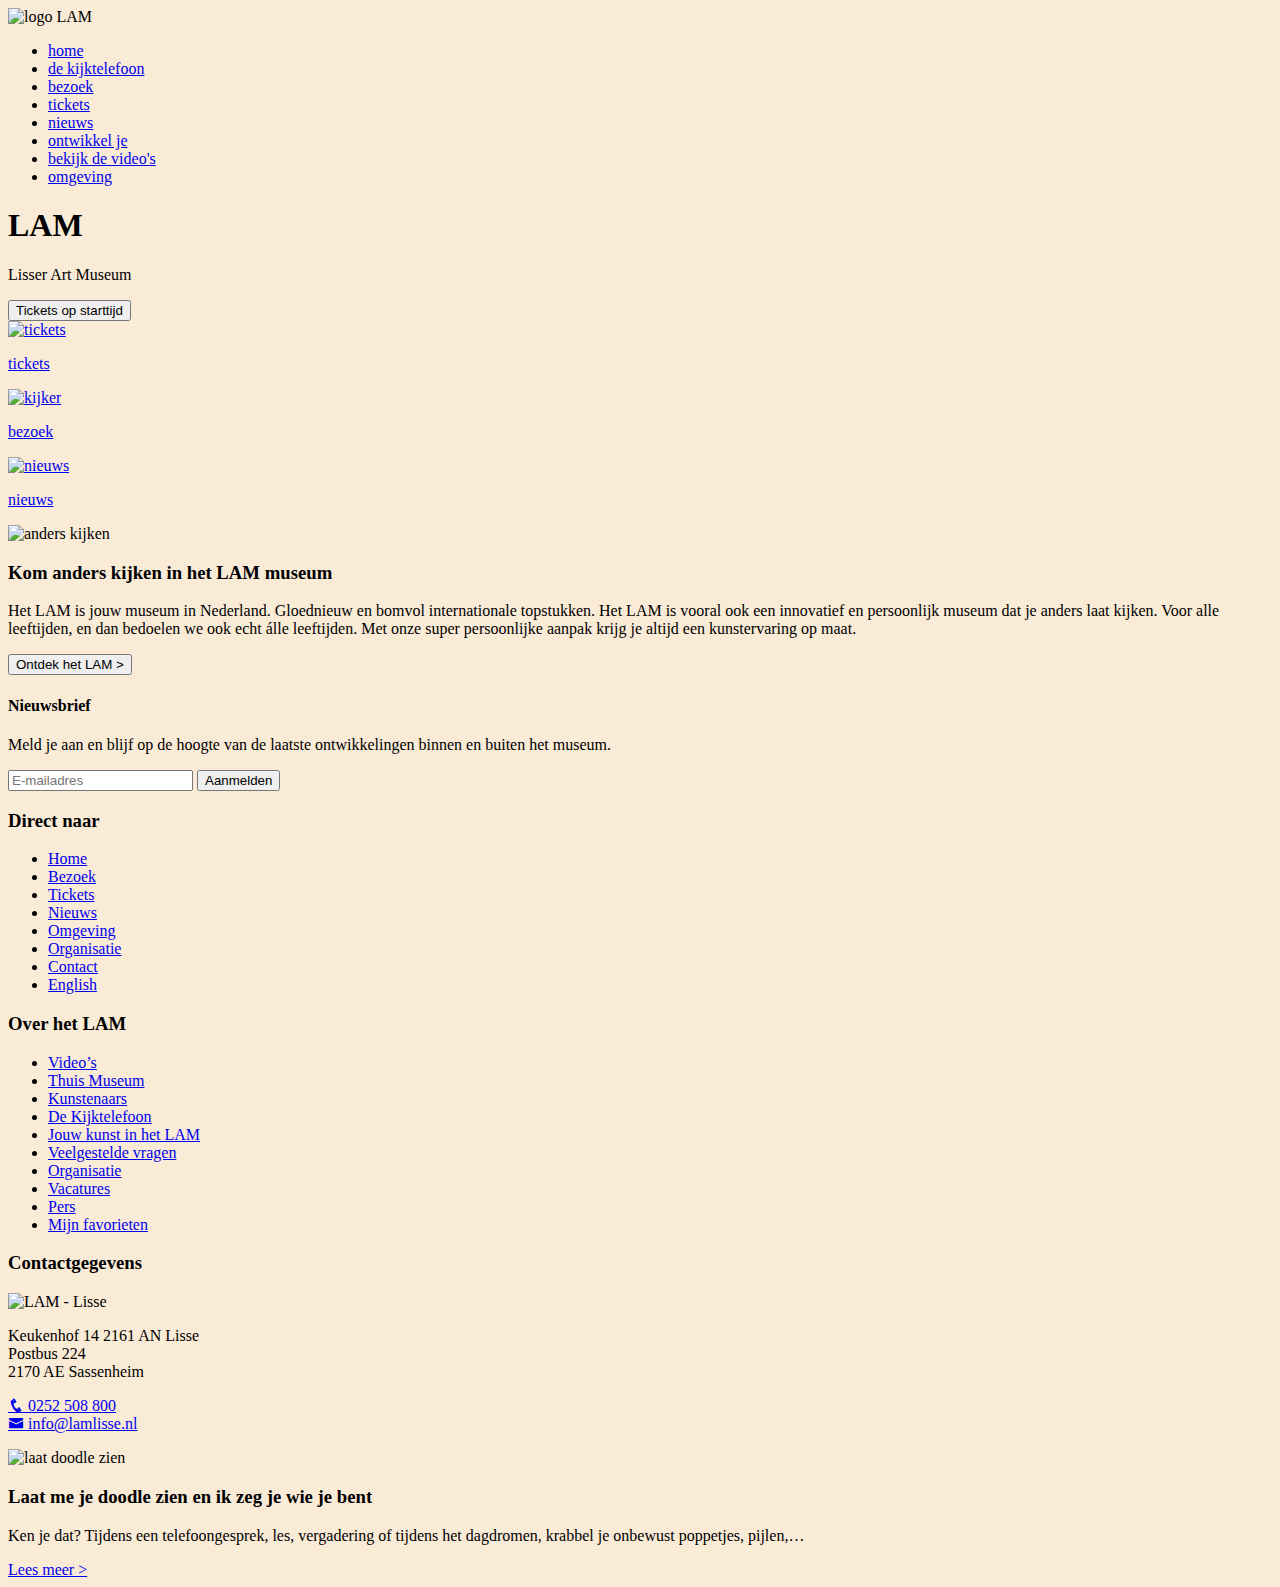
==== les 7/index.html @ a71ca47a "nieuwe les erbij" ====
<!DOCTYPE html>
<html lang="en">

<head>
    <meta charset="UTF-8">
    <meta name="viewport" content="width=device-width, initial-scale=1.0">
    <meta name="author" content="Theo den Blanken">
    <title>layout met Bootstrap</title>
    <link rel="stylesheet" href="icofont/icofont.min.css">
</head>

<body style="background-color: antiquewhite;">
    <nav >
        <div>
            <a" href="#"><img
                    src="https://www.lamlisse.nl/wp-content/uploads/2018/03/LAM-Lisse-logo-white.svg" alt="logo LAM"
                    ></a>
            <ul>
                <li><a href="#">home</a></li>
                <li><a href="#">de kijktelefoon</a></li>
                <li><a href="#">bezoek</a></li>
                <li><a href="#">tickets</a></li>
                <li><a href="#">nieuws</a></li>
                <li><a href="#">ontwikkel je</a></li>
                <li><a href="#">bekijk de video's</a></li>
                <li><a href="#">omgeving</a></li>
            </ul>
        </div>
    </nav>

    
    <header 
    style="background-image: url(https://www.lamlisse.nl/wp-content/uploads/2018/05/20180516-131625-_52A1059-%C2%A9BibiVeth-1200x2200.jpg); background-position: center;">
        <h1>LAM</h1>
        <p>Lisser Art Museum</p>
        <button>Tickets op starttijd</button>
        <div>

            <section>
                <a href="#">
                    <img src="https://www.lamlisse.nl/wp-content/uploads/2018/03/tickets-square.svg" alt="tickets">
                    <p>tickets</p>
                </a>
            </section>
            <section>
                <a href="#" >
                    <img src="https://www.lamlisse.nl/wp-content/uploads/2018/03/ontdek-square.svg" alt="kijker">
                    <p>bezoek</p>
                </a>
            </section>
            <section>
                <a href="#">
                    <img src="https://www.lamlisse.nl/wp-content/uploads/2020/03/nieuws-square-1.svg" alt="nieuws">
                    <p>nieuws</p>
                </a>
            </section>
        </div>
    </header>


    <main>
        
           <div>
            <img src="https://www.lamlisse.nl/wp-content/uploads/2018/05/20180516-141549-_52A1123-%C2%A9BibiVeth-1200x2200.jpg"
            alt="anders kijken">
           </div>
            <div>
                <h3>Kom anders kijken in het LAM museum</h3>
                <p>Het LAM is jouw museum in Nederland. Gloednieuw en bomvol internationale topstukken. Het LAM is
                    vooral ook een innovatief en persoonlijk museum dat je anders laat kijken. Voor alle leeftijden, en
                    dan bedoelen we ook echt álle leeftijden. Met onze super persoonlijke aanpak krijg je altijd een
                    kunstervaring op maat. </p>
                <div>
                    <button>Ontdek het LAM ></button>
                </div>
            </div>
        
    </main>

    <div id="nieuwsbrief">
        <h4>Nieuwsbrief</h4>
        <p>Meld je aan en blijf op de hoogte van de laatste ontwikkelingen binnen en buiten het museum.
        </p>
        <div>
            <input type="text" placeholder="E-mailadres">
            <input type="submit" value="Aanmelden">
        </div>
    </div>
    <footer>
        <section >
            <h3>Direct naar</h3>
            <ul>
                <li><a href="#">Home</a></li>
                <li><a href="#">Bezoek</a></li>
                <li><a href="#">Tickets</a></li>
                <li><a href="#">Nieuws</a></li>
                <li><a href="#">Omgeving</a></li>
                <li><a href="#">Organisatie</a></li>
                <li><a href="#">Contact</a></li>
                <li><a href="#">English</a></li>
            </ul>
        </section>
        <section>
            <h3>Over het LAM</h3>
            <ul>
                <li><a href="#">Video’s</a></li>
                <li><a href="#">Thuis Museum</a></li>
                <li><a href="#">Kunstenaars</a></li>
                <li><a href="#">De Kijktelefoon</a></li>
                <li><a href="#">Jouw kunst in het LAM</a></li>
                <li><a href="#">Veelgestelde vragen</a></li>
                <li><a href="#">Organisatie</a></li>
                <li><a href="#">Vacatures</a></li>
                <li><a href="#">Pers</a></li>
                <li><a href="#">Mijn favorieten</a></li>
            </ul>
        </section>


        <section>
            <h3>Contactgegevens</h3>
            <img src="https://www.lamlisse.nl/wp-content/uploads/2018/06/LAM-Lisser-ART-Museum-rgb.svg"
                alt="LAM - Lisse">
            <p>
                Keukenhof 14 2161 AN Lisse <br>
                Postbus 224 <br>
                2170 AE Sassenheim <br>
                <div class="icon-holder">
                    <a href="tel:0252508800" class="icon">
                        <i class="icofont-phone"></i>
                        0252 508 800
                    </a> <br>
                    <a href="mailto:info@lamlisse.nl" class="icon">
                        <i class="icofont-envelope"></i>
                        info@lamlisse.nl
                    </a>
                </div>
            </p>
        </section>
        <section>
            <img src="https://www.lamlisse.nl/wp-content/uploads/2021/01/20200102-111344-_52A9504-Bibi-Veth-lr--scaled-e1610018879217.jpg"
                alt="laat doodle zien">
            <h3>Laat me je doodle zien en ik zeg je wie je bent</h3>
            <p>
                Ken je dat? Tijdens een telefoongesprek, les, vergadering of tijdens het dagdromen, krabbel je onbewust
                poppetjes, pijlen,…
            </p>
            <div>
                <a href="#">Lees meer ></a>
            </div>
        </section>

    </footer>


</body>

</html>
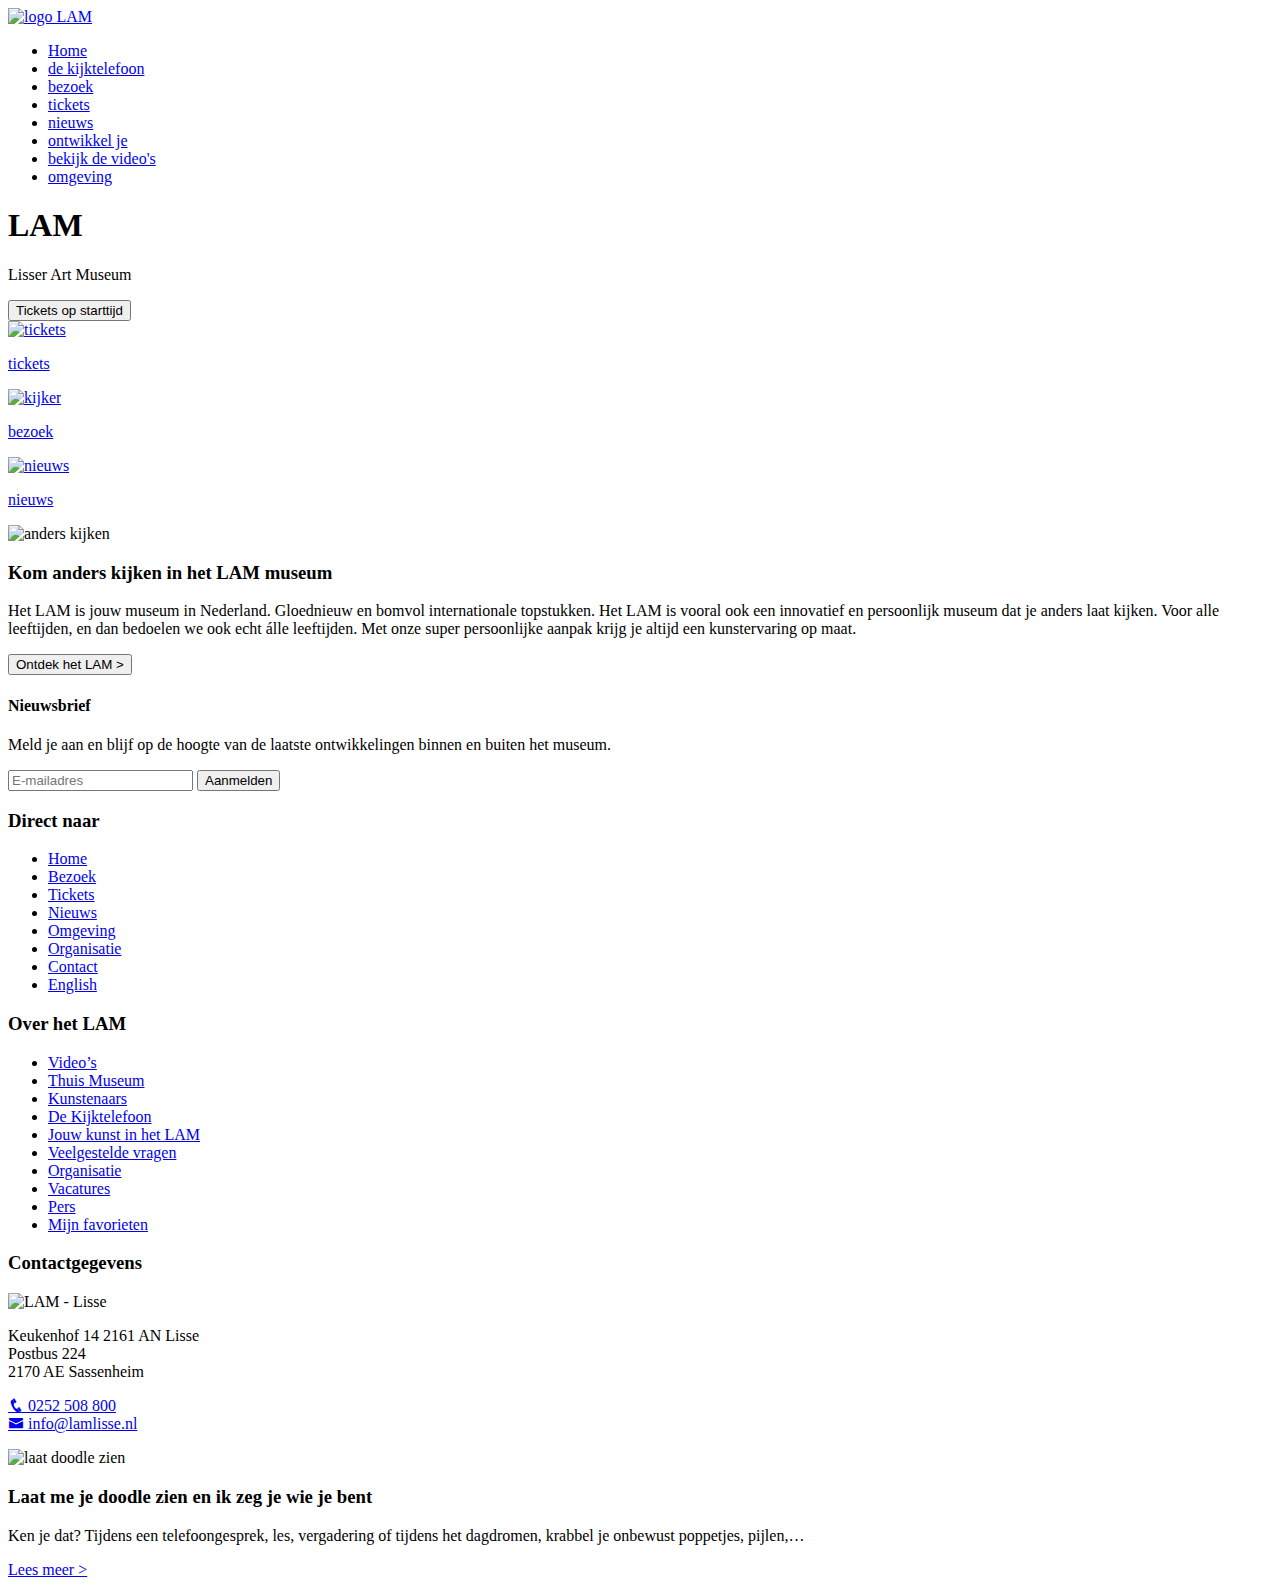
==== commit 7b808fa9: "opdracht af" ====
--- a/les 7/index.html
+++ b/les 7/index.html
@@ -7,49 +7,54 @@
     <meta name="author" content="Theo den Blanken">
     <title>layout met Bootstrap</title>
     <link rel="stylesheet" href="icofont/icofont.min.css">
+    <link href="https://cdn.jsdelivr.net/npm/bootstrap@5.0.0-beta1/dist/css/bootstrap.min.css" rel="stylesheet" integrity="sha384-giJF6kkoqNQ00vy+HMDP7azOuL0xtbfIcaT9wjKHr8RbDVddVHyTfAAsrekwKmP1" crossorigin="anonymous">
 </head>
 
-<body style="background-color: antiquewhite;">
-    <nav >
-        <div>
-            <a" href="#"><img
-                    src="https://www.lamlisse.nl/wp-content/uploads/2018/03/LAM-Lisse-logo-white.svg" alt="logo LAM"
-                    ></a>
-            <ul>
-                <li><a href="#">home</a></li>
-                <li><a href="#">de kijktelefoon</a></li>
-                <li><a href="#">bezoek</a></li>
-                <li><a href="#">tickets</a></li>
-                <li><a href="#">nieuws</a></li>
-                <li><a href="#">ontwikkel je</a></li>
-                <li><a href="#">bekijk de video's</a></li>
-                <li><a href="#">omgeving</a></li>
-            </ul>
-        </div>
-    </nav>
+<body>
+    <nav class="navbar navbar-expand-lg navbar-dark bg-dark">
+    <div class="container-fluid">
+      <a class="navbar-brand" href="#"><img class="px-4" src="https://www.lamlisse.nl/wp-content/uploads/2018/03/LAM-Lisse-logo-white.svg" alt="logo LAM">
+    </a>
+      
+      <div class="collapse navbar-collapse" id="navbarSupportedContent">
+        <ul class="navbar-nav me-auto mb-2 mb-lg-0">
+          <li class="nav-item">
+            <a class="nav-link " aria-current="page" href="#">Home</a>
+          </li>
+          <li class="nav-item"><a class="nav-link" href="#">de kijktelefoon</a></li>
+          <li class="nav-item"><a class="nav-link" href="#">bezoek</a></li>
+          <li class="nav-item"><a class="nav-link" href="#">tickets</a></li>
+          <li class="nav-item"><a class="nav-link" href="#">nieuws</a></li>
+          <li class="nav-item"><a class="nav-link" href="#">ontwikkel je</a></li>
+          <li class="nav-item"><a class="nav-link" href="#">bekijk de video's</a></li>
+          <li class="nav-item"><a class="nav-link" href="#">omgeving</a></li>
+        </ul>
+               
+      </div>
+    </div>
+  </nav>
+    
+    <header class="container-fluid text-center text-white mb-5 p-5"
+    style="background-image: url(https://www.lamlisse.nl/wp-content/uploads/2018/05/20180516-131625-_52A1059-%C2%A9BibiVeth-1200x2200.jpg); background-position: center;">
+        <h1 class="mt-5 display-1">LAM</h1>
+        <p>Lisser Art Museum</p>
+        <button class="btn btn-primary mb-5">Tickets op starttijd</button>
+        <div class="row justify-content-around text-dark text-uppercase pb-5" >
 
-    
-    <header 
-    style="background-image: url(https://www.lamlisse.nl/wp-content/uploads/2018/05/20180516-131625-_52A1059-%C2%A9BibiVeth-1200x2200.jpg); background-position: center;">
-        <h1>LAM</h1>
-        <p>Lisser Art Museum</p>
-        <button>Tickets op starttijd</button>
-        <div>
-
-            <section>
-                <a href="#">
+            <section class="col-2 bg-light">
+                <a href="#" class="text-decoration-none text-reset">
                     <img src="https://www.lamlisse.nl/wp-content/uploads/2018/03/tickets-square.svg" alt="tickets">
                     <p>tickets</p>
                 </a>
             </section>
-            <section>
-                <a href="#" >
+            <section class="col-2 bg-light">
+                <a href="#" class="text-decoration-none text-reset">
                     <img src="https://www.lamlisse.nl/wp-content/uploads/2018/03/ontdek-square.svg" alt="kijker">
                     <p>bezoek</p>
                 </a>
             </section>
-            <section>
-                <a href="#">
+            <section class="col-2 bg-light">
+                <a href="#" class="text-decoration-none text-reset">
                     <img src="https://www.lamlisse.nl/wp-content/uploads/2020/03/nieuws-square-1.svg" alt="nieuws">
                     <p>nieuws</p>
                 </a>
@@ -58,97 +63,107 @@
     </header>
 
 
-    <main>
+    <main class="container bg-light p-5">
         
-           <div>
-            <img src="https://www.lamlisse.nl/wp-content/uploads/2018/05/20180516-141549-_52A1123-%C2%A9BibiVeth-1200x2200.jpg"
-            alt="anders kijken">
+           <div class="row">
+               <div class="col-4">
+                <img class="img-fluid" src="https://www.lamlisse.nl/wp-content/uploads/2018/05/20180516-141549-_52A1123-%C2%A9BibiVeth-1200x2200.jpg"
+                alt="anders kijken">
+               </div>
+                <div class="col-8 p-5">
+                    <h3>Kom anders kijken in het LAM museum</h3>
+                    <p>Het LAM is jouw museum in Nederland. Gloednieuw en bomvol internationale topstukken. Het LAM is
+                        vooral ook een innovatief en persoonlijk museum dat je anders laat kijken. Voor alle leeftijden, en
+                        dan bedoelen we ook echt álle leeftijden. Met onze super persoonlijke aanpak krijg je altijd een
+                        kunstervaring op maat. </p>
+                    <div class="text-center">
+                        <button class="btn btn-primary">Ontdek het LAM ></button>
+                    </div>
+                </div>
            </div>
-            <div>
-                <h3>Kom anders kijken in het LAM museum</h3>
-                <p>Het LAM is jouw museum in Nederland. Gloednieuw en bomvol internationale topstukken. Het LAM is
-                    vooral ook een innovatief en persoonlijk museum dat je anders laat kijken. Voor alle leeftijden, en
-                    dan bedoelen we ook echt álle leeftijden. Met onze super persoonlijke aanpak krijg je altijd een
-                    kunstervaring op maat. </p>
-                <div>
-                    <button>Ontdek het LAM ></button>
-                </div>
-            </div>
         
     </main>
 
-    <div id="nieuwsbrief">
-        <h4>Nieuwsbrief</h4>
-        <p>Meld je aan en blijf op de hoogte van de laatste ontwikkelingen binnen en buiten het museum.
+    <div id="nieuwsbrief" class="bg-info p-5 mb-5 text-center ">
+        <h4 class="display-3">Nieuwsbrief</h4>
+        <p class="lead">Meld je aan en blijf op de hoogte van de laatste ontwikkelingen binnen en buiten het museum.
         </p>
-        <div>
-            <input type="text" placeholder="E-mailadres">
-            <input type="submit" value="Aanmelden">
+        <div class="input-group mb-3">
+            <input class="form-control" type="text" placeholder="E-mailadres">
+            <input class="input-group-text" type="submit" value="Aanmelden">
         </div>
     </div>
-    <footer>
-        <section >
-            <h3>Direct naar</h3>
-            <ul>
-                <li><a href="#">Home</a></li>
-                <li><a href="#">Bezoek</a></li>
-                <li><a href="#">Tickets</a></li>
-                <li><a href="#">Nieuws</a></li>
-                <li><a href="#">Omgeving</a></li>
-                <li><a href="#">Organisatie</a></li>
-                <li><a href="#">Contact</a></li>
-                <li><a href="#">English</a></li>
-            </ul>
-        </section>
-        <section>
-            <h3>Over het LAM</h3>
-            <ul>
-                <li><a href="#">Video’s</a></li>
-                <li><a href="#">Thuis Museum</a></li>
-                <li><a href="#">Kunstenaars</a></li>
-                <li><a href="#">De Kijktelefoon</a></li>
-                <li><a href="#">Jouw kunst in het LAM</a></li>
-                <li><a href="#">Veelgestelde vragen</a></li>
-                <li><a href="#">Organisatie</a></li>
-                <li><a href="#">Vacatures</a></li>
-                <li><a href="#">Pers</a></li>
-                <li><a href="#">Mijn favorieten</a></li>
-            </ul>
-        </section>
-
-
-        <section>
-            <h3>Contactgegevens</h3>
-            <img src="https://www.lamlisse.nl/wp-content/uploads/2018/06/LAM-Lisser-ART-Museum-rgb.svg"
-                alt="LAM - Lisse">
-            <p>
-                Keukenhof 14 2161 AN Lisse <br>
-                Postbus 224 <br>
-                2170 AE Sassenheim <br>
-                <div class="icon-holder">
-                    <a href="tel:0252508800" class="icon">
-                        <i class="icofont-phone"></i>
-                        0252 508 800
-                    </a> <br>
-                    <a href="mailto:info@lamlisse.nl" class="icon">
-                        <i class="icofont-envelope"></i>
-                        info@lamlisse.nl
-                    </a>
+    
+    <footer class="container">
+        <div class="row pb-5 mb-5">
+        
+            <section class="col-3">
+                <h3>Direct naar</h3>
+                <ul class="nav flex-column">
+                    <li class="nav-item"><a class="nav-link text-secondary" href="#">Home</a></li>
+                    <li class="nav-item"><a class="nav-link text-secondary" href="#">Bezoek</a></li>
+                    <li class="nav-item"><a class="nav-link text-secondary" href="#">Tickets</a></li>
+                    <li class="nav-item"><a class="nav-link text-secondary" href="#">Nieuws</a></li>
+                    <li class="nav-item"><a class="nav-link text-secondary" href="#">Omgeving</a></li>
+                    <li class="nav-item"><a class="nav-link text-secondary" href="#">Organisatie</a></li>
+                    <li class="nav-item"><a class="nav-link text-secondary" href="#">Contact</a></li>
+                    <li class="nav-item"><a class="nav-link text-secondary" href="#">English</a></li>
+                </ul>
+            </section>
+            <section class="col-3">
+                <h3>Over het LAM</h3>
+                <ul class="nav flex-column">
+                    <li class="nav-item"><a class="nav-link text-secondary" href="#">Video’s</a></li>
+                    <li class="nav-item"><a class="nav-link text-secondary" href="#">Thuis Museum</a></li>
+                    <li class="nav-item"><a class="nav-link text-secondary" href="#">Kunstenaars</a></li>
+                    <li class="nav-item"><a class="nav-link text-secondary" href="#">De Kijktelefoon</a></li>
+                    <li class="nav-item"><a class="nav-link text-secondary" href="#">Jouw kunst in het LAM</a></li>
+                    <li class="nav-item"><a class="nav-link text-secondary" href="#">Veelgestelde vragen</a></li>
+                    <li class="nav-item"><a class="nav-link text-secondary" href="#">Organisatie</a></li>
+                    <li class="nav-item"><a class="nav-link text-secondary" href="#">Vacatures</a></li>
+                    <li class="nav-item"><a class="nav-link text-secondary" href="#">Pers</a></li>
+                    <li class="nav-item"><a class="nav-link text-secondary" href="#">Mijn favorieten</a></li>
+                </ul>
+            </section>
+    
+    
+            <section class="col-3">
+                <h3>Contactgegevens</h3>
+                <div class="py-3 pe-5">
+                    <img src="https://www.lamlisse.nl/wp-content/uploads/2018/06/LAM-Lisser-ART-Museum-rgb.svg"
+                        alt="LAM - Lisse">
                 </div>
-            </p>
-        </section>
-        <section>
-            <img src="https://www.lamlisse.nl/wp-content/uploads/2021/01/20200102-111344-_52A9504-Bibi-Veth-lr--scaled-e1610018879217.jpg"
-                alt="laat doodle zien">
-            <h3>Laat me je doodle zien en ik zeg je wie je bent</h3>
-            <p>
-                Ken je dat? Tijdens een telefoongesprek, les, vergadering of tijdens het dagdromen, krabbel je onbewust
-                poppetjes, pijlen,…
-            </p>
-            <div>
-                <a href="#">Lees meer ></a>
-            </div>
-        </section>
+                <p>
+                    Keukenhof 14 2161 AN Lisse <br>
+                    Postbus 224 <br>
+                    2170 AE Sassenheim <br>
+                    <div class="icon-holder">
+                        <a href="tel:0252508800" class="icon">
+                            <i class="icofont-phone"></i>
+                            0252 508 800
+                        </a> <br>
+                        <a href="mailto:info@lamlisse.nl" class="icon">
+                            <i class="icofont-envelope"></i>
+                            info@lamlisse.nl
+                        </a>
+                    </div>
+                </p>
+            </section>
+            <section class="col-3">
+                <div class="p-5">
+                    <img class="img-fluid" src="https://www.lamlisse.nl/wp-content/uploads/2021/01/20200102-111344-_52A9504-Bibi-Veth-lr--scaled-e1610018879217.jpg"
+                        alt="laat doodle zien">
+                </div>
+                <h3>Laat me je doodle zien en ik zeg je wie je bent</h3>
+                <p>
+                    Ken je dat? Tijdens een telefoongesprek, les, vergadering of tijdens het dagdromen, krabbel je onbewust
+                    poppetjes, pijlen,…
+                </p>
+                <div class="text-center">
+                    <a class="btn btn-primary" href="#">Lees meer ></a>
+                </div>
+            </section>
+    </div>
 
     </footer>
 
